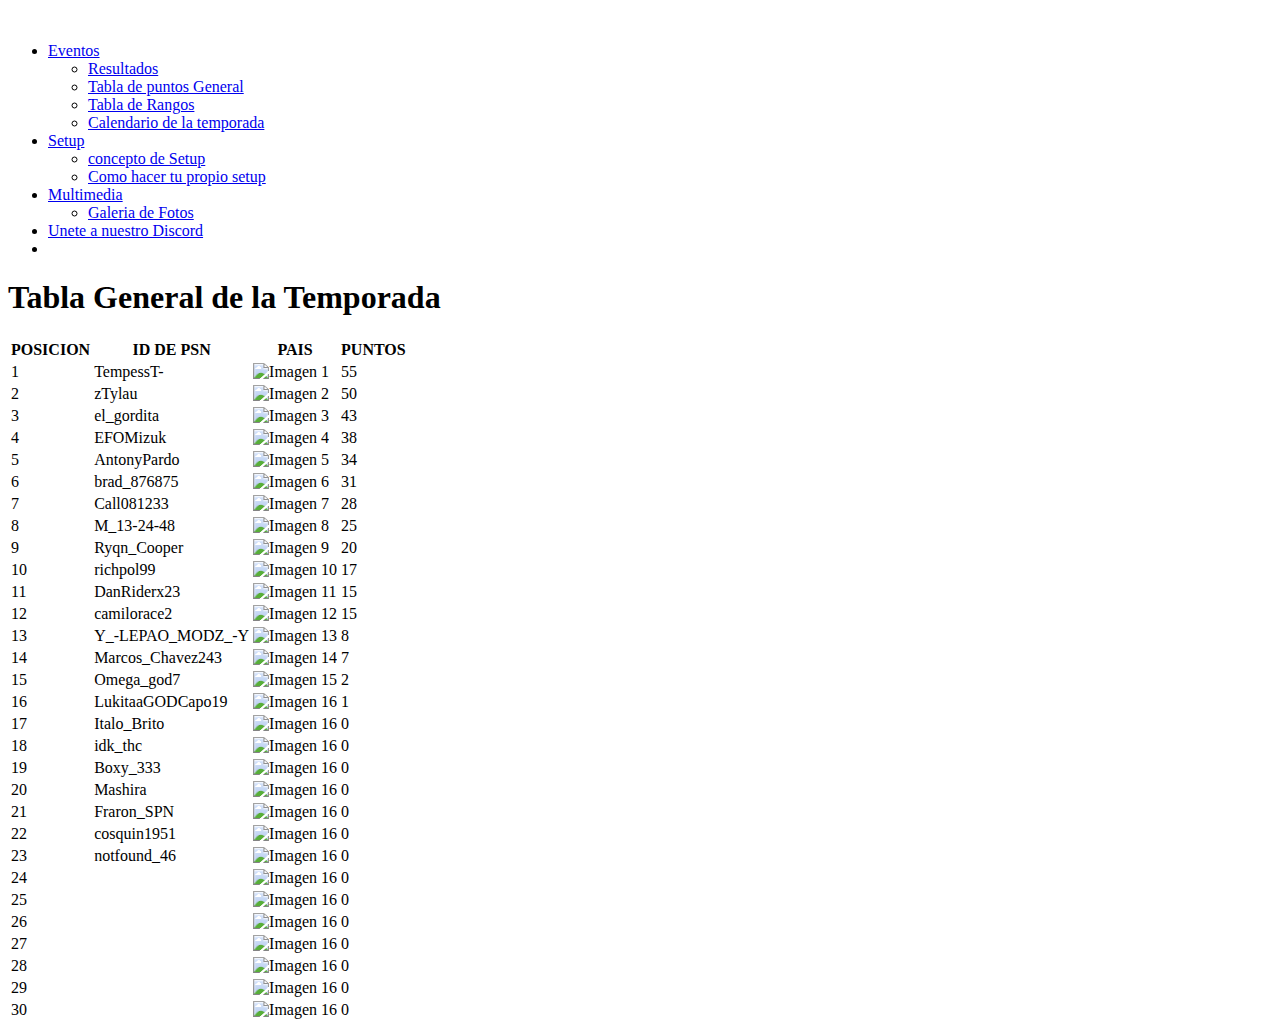
==== ranking.html @ 156a7bac "Add files via upload" ====
<!DOCTYPE html>
<html lang="en">
<head>
	<meta charset="UTF-8">
	<meta http-equiv="X-UA-Compatible" content="IE=edge">
	<meta name="viewport" content="width=device-width, initial-scale=1">
	<meta name="description" content="Responsive Bootstrap4 Shop Template, Created by Imran Hossain from https://imransdesign.com/">

	<!-- title -->
	<title>Tabla General</title>

	<!-- favicon -->
	<link rel="shortcut icon" type="image/png" href="assets/img/favicon.png">
	<!-- google font -->
	<link href="https://fonts.googleapis.com/css?family=Open+Sans:300,400,700" rel="stylesheet">
	<link href="https://fonts.googleapis.com/css?family=Poppins:400,700&display=swap" rel="stylesheet">
	<!-- fontawesome -->
	<link rel="stylesheet" href="assets/css/all.min.css">
	<!-- bootstrap -->
	<link rel="stylesheet" href="assets/bootstrap/css/bootstrap.min.css">
	<!-- owl carousel -->
	<link rel="stylesheet" href="assets/css/owl.carousel.css">
	<!-- magnific popup -->
	<link rel="stylesheet" href="assets/css/magnific-popup.css">
	<!-- animate css -->
	<link rel="stylesheet" href="assets/css/animate.css">
	<!-- mean menu css -->
	<link rel="stylesheet" href="assets/css/meanmenu.min.css">
	<!-- main style -->
	<link rel="stylesheet" href="assets/css/main.css">
	<!-- responsive -->
	<link rel="stylesheet" href="assets/css/responsive.css">

</head>
<body>
	
	<!--PreLoader-->
    <div class="loader">
        <div class="loader-inner">
            <div class="circle"></div>
        </div>
    </div>
    <!--PreLoader Ends-->
	
	<!-- header -->
	<div class="top-header-area" id="sticker">
		<div class="container">
			<div class="row">
				<div class="col-lg-12 col-sm-12 text-center">
					<div class="main-menu-wrap">
						<!-- logo -->
						<div class="site-logo">
							<a href="index.html">
								<img src="assets/img/logo.png" alt="">
							</a>
						</div>
						<!-- logo -->

						<!-- menu start -->
						<nav class="main-menu">
							<ul>
								<li><a href="#">Eventos</a>
									<ul class="sub-menu">
										<li><a href="resultados.html">Resultados</a></li>
										<li><a href="ranking.html">Tabla de puntos General</a></li>
										<li><a href="rangos.html">Tabla de Rangos</a></li>
										<li><a href="calendario.html">Calendario de la temporada</a></li>
									</ul>
								</li>
								<li><a href="#">Setup</a>
									<ul class="sub-menu">
										<li><a href="setup.html">concepto de Setup</a></li>
										<li><a href="conceptos.html">Como hacer tu propio setup</a></li>
									</ul>
								</li>
								<li><a href="#">Multimedia</a>
									<ul class="sub-menu">
										<li><a href="galeria.html">Galeria de Fotos</a></li>
									</ul>
								</li>
								<li><a href="discord.html">Unete a nuestro Discord</a></li>
								<li>
								</li>
							</ul>
						</nav>
						<a class="mobile-show search-bar-icon" href="#"></a>
						<div class="mobile-menu"></div>
						<!-- menu end -->
					</div>
				</div>
			</div>
		</div>
	</div>
	<!-- end header -->
	
	<!-- breadcrumb-section -->
	<div class="breadcrumb-section breadcrumb-bg">
		<div class="container">
			<div class="row">
				<div class="col-lg-8 offset-lg-2 text-center">
					<div class="breadcrumb-text">
						<h1>Tabla General de la Temporada</h1>
					</div>
				</div>
			</div>
		</div>
	</div>
	<!-- end breadcrumb section -->

    <div class="contact-from-section mt-150 mb-150">
        <div class="container">
            <div class="row">
                <div class="table-responsive">
                    <table class="table">
                        <thead>
                            <tr>
                                <th class="text-center">POSICION</th>
                                <th class="text-center">ID DE PSN</th>
                                <th class="text-center">PAIS</th>
                                <th class="text-center">PUNTOS</th>
                            </tr>
                        </thead>
                        <tbody>
                            <tr>
                                <td class="text-center">1</td>
                                <td class="text-center">TempessT-</td>
                                <td class="text-center"><img src="assets/country/luxemburgo.png" alt="Imagen 1" style="width: 27px; height: 20px;"></td>
                                <td class="text-center">55</td>
                            </tr>
                            <tr>
                                <td class="text-center">2</td>
                                <td class="text-center">zTylau</td>
                                <td class="text-center"><img src="assets/country/argentina.png" alt="Imagen 2" style="width: 27px; height: 20px;"></td>
                                <td class="text-center">50</td>
                            </tr>
                            <tr>
                                <td class="text-center">3</td>
                                <td class="text-center">el_gordita</td>
                                <td class="text-center"><img src="assets/country/mexico.png" alt="Imagen 3" style="width: 27px; height: 20px;"></td>
                                <td class="text-center">43</td>
                            </tr>
                            <tr> 
                                <td class="text-center">4</td>
                                <td class="text-center">EFOMizuk</td>
                                <td class="text-center"><img src="assets/country/peru.png" alt="Imagen 4" style="width: 27px; height: 20px;"></td>
                                <td class="text-center">38</td>
                                
                            </tr>
                            <tr>
                                <td class="text-center">5</td>
                                <td class="text-center">AntonyPardo</td>
                                <td class="text-center"><img src="assets/country/peru.png" alt="Imagen 5" style="width: 27px; height: 20px;"></td>
                                <td class="text-center">34</td>
                                
                            </tr>
                            <tr>
                                <td class="text-center">6</td>
                                <td class="text-center">brad_876875</td>
                                <td class="text-center"><img src="assets/country/colombia.png" alt="Imagen 6" style="width: 27px; height: 20px;"></td>
                                <td class="text-center">31</td>
                                
                            </tr>
                            <tr>
                                <td class="text-center">7</td>
                                <td class="text-center">Call081233</td>
                                <td class="text-center"><img src="assets/country/rd.png" alt="Imagen 7" style="width: 27px; height: 20px;"></td>
                                <td class="text-center">28</td>
                                
                            </tr>
                            <tr>
                                <td class="text-center">8</td>
                                <td class="text-center">M_13-24-48</td>
                                <td class="text-center"><img src="assets/country/pdi.png" alt="Imagen 8" style="width: 27px; height: 20px;"></td>
                                <td class="text-center">25</td>
                                
                            </tr>
                            <tr>
                                <td class="text-center">9</td>
                                <td class="text-center">Ryqn_Cooper	</td>
                                <td class="text-center"><img src="assets/country/argentina.png" alt="Imagen 9" style="width: 27px; height: 20px;"></td>
                                <td class="text-center">20</td>
                                
                            </tr>
                            <tr>
                                <td class="text-center">10</td>
                                <td class="text-center">richpol99</td>
                                <td class="text-center"><img src="assets/country/mexico.png" alt="Imagen 10" style="width: 27px; height: 20px;"></td>
                                <td class="text-center">17</td>
                                
                            </tr>
                            <tr>
                                <td class="text-center">11</td>
                                <td class="text-center">DanRiderx23</td>
                                <td class="text-center"><img src="assets/country/argentina.png" alt="Imagen 11" style="width: 27px; height: 20px;"></td>
                                <td class="text-center">15</td>
                                
                            </tr>
                            <tr>
                                <td class="text-center">12</td>
                                <td class="text-center">camilorace2</td>
                                <td class="text-center"><img src="assets/country/argentina.png" alt="Imagen 12" style="width: 27px; height: 20px;"></td>
                                <td class="text-center">15</td>
                                
                            </tr>
                            <tr>
                                <td class="text-center">13</td>
                                <td class="text-center">Y_-LEPAO_MODZ_-Y</td>
                                <td class="text-center"><img src="assets/country/brasil.png" alt="Imagen 13" style="width: 27px; height: 20px;"></td>
                                <td class="text-center">8</td>
                                
                            </tr>
                            <tr>
                                <td class="text-center">14</td>
                                <td class="text-center">Marcos_Chavez243</td>
                                <td class="text-center"><img src="assets/country/paraguay.png" alt="Imagen 14" style="width: 27px; height: 20px;"></td>
                                <td class="text-center">7</td>
                                
                            </tr>
                            <tr>
                                <td class="text-center">15</td>
                                <td class="text-center">Omega_god7</td>
                                <td class="text-center"><img src="assets/country/chile.png" alt="Imagen 15" style="width: 27px; height: 20px;"></td>
                                <td class="text-center">2</td>
                                
                            </tr>
                            <tr>
                                <td class="text-center">16</td>
                                <td class="text-center">LukitaaGODCapo19</td>
                                <td class="text-center"><img src="assets/country/argentina.png" alt="Imagen 16" style="width: 27px; height: 20px;"></td>
                                <td class="text-center">1</td>
                                
                            </tr>
                            <tr>
                                <td class="text-center">17</td>
                                <td class="text-center">Italo_Brito</td>
                                <td class="text-center"><img src="assets/country/brasil.png" alt="Imagen 16" style="width: 27px; height: 20px;"></td>
                                <td class="text-center">0</td>
                                
                            </tr>
                            <tr>
                                <td class="text-center">18</td>
                                <td class="text-center">idk_thc</td>
                                <td class="text-center"><img src="assets/country/argentina.png" alt="Imagen 16" style="width: 27px; height: 20px;"></td>
                                <td class="text-center">0</td>
                                
                            </tr>
                            <tr>
                                <td class="text-center">19</td>
                                <td class="text-center">Boxy_333</td>
                                <td class="text-center"><img src="assets/country/venezuela.png" alt="Imagen 16" style="width: 27px; height: 20px;"></td>
                                <td class="text-center">0</td>
                                
                            </tr>
                            <tr>
                                <td class="text-center">20</td>
                                <td class="text-center">Mashira</td>
                                <td class="text-center"><img src="assets/country/argentina.png" alt="Imagen 16" style="width: 27px; height: 20px;"></td>
                                <td class="text-center">0</td>
                                
                            </tr>
                            <tr>
                                <td class="text-center">21</td>
                                <td class="text-center">Fraron_SPN</td>
                                <td class="text-center"><img src="assets/country/brasil.png" alt="Imagen 16" style="width: 27px; height: 20px;"></td>
                                <td class="text-center">0</td>
                                
                            </tr>
                            <tr>
                                <td class="text-center">22</td>
                                <td class="text-center">cosquin1951</td>
                                <td class="text-center"><img src="assets/country/argentina.png" alt="Imagen 16" style="width: 27px; height: 20px;"></td>
                                <td class="text-center">0</td>
                                
                            </tr>
                            <tr>
                                <td class="text-center">23</td>
                                <td class="text-center">notfound_46</td>
                                <td class="text-center"><img src="assets/country/brasil.png" alt="Imagen 16" style="width: 27px; height: 20px;"></td>
                                <td class="text-center">0</td>
                                
                            </tr>
                            <tr>
                                <td class="text-center">24</td>
                                <td class="text-center"></td>
                                <td class="text-center"><img src="assets/country/pdi.png" alt="Imagen 16" style="width: 27px; height: 20px;"></td>
                                <td class="text-center">0</td>
                                
                            </tr>
                            <tr>
                                <td class="text-center">25</td>
                                <td class="text-center"></td>
                                <td class="text-center"><img src="assets/country/pdi.png" alt="Imagen 16" style="width: 27px; height: 20px;"></td>
                                <td class="text-center">0</td>
                                
                            </tr>
                            <tr>
                                <td class="text-center">26</td>
                                <td class="text-center"></td>
                                <td class="text-center"><img src="assets/country/pdi.png" alt="Imagen 16" style="width: 27px; height: 20px;"></td>
                                <td class="text-center">0</td>
                                
                            </tr>
                            <tr>
                                <td class="text-center">27</td>
                                <td class="text-center"></td>
                                <td class="text-center"><img src="assets/country/pdi.png" alt="Imagen 16" style="width: 27px; height: 20px;"></td>
                                <td class="text-center">0</td>
                                
                            </tr>
                            <tr>
                                <td class="text-center">28</td>
                                <td class="text-center"></td>
                                <td class="text-center"><img src="assets/country/pdi.png" alt="Imagen 16" style="width: 27px; height: 20px;"></td>
                                <td class="text-center">0</td>
                                
                            </tr>
                            <tr>
                                <td class="text-center">29</td>
                                <td class="text-center"></td>
                                <td class="text-center"><img src="assets/country/pdi.png" alt="Imagen 16" style="width: 27px; height: 20px;"></td>
                                <td class="text-center">0</td>
                                
                            </tr>
                            <tr>
                                <td class="text-center">30</td>
                                <td class="text-center"></td>
                                <td class="text-center"><img src="assets/country/pdi.png" alt="Imagen 16" style="width: 27px; height: 20px;"></td>
                                <td class="text-center">0</td>
                                
                            </tr>
    
                        </tbody>
                    </table>
                </div>
            </div>
        </div>
    </div>
    
	
	<!-- jquery -->
	<script src="assets/js/jquery-1.11.3.min.js"></script>
	<!-- bootstrap -->
	<script src="assets/bootstrap/js/bootstrap.min.js"></script>
	<!-- count down -->
	<script src="assets/js/jquery.countdown.js"></script>
	<!-- isotope -->
	<script src="assets/js/jquery.isotope-3.0.6.min.js"></script>
	<!-- waypoints -->
	<script src="assets/js/waypoints.js"></script>
	<!-- owl carousel -->
	<script src="assets/js/owl.carousel.min.js"></script>
	<!-- magnific popup -->
	<script src="assets/js/jquery.magnific-popup.min.js"></script>
	<!-- mean menu -->
	<script src="assets/js/jquery.meanmenu.min.js"></script>
	<!-- sticker js -->
	<script src="assets/js/sticker.js"></script>
	<!-- main js -->
	<script src="assets/js/main.js"></script>

</body>
</html>
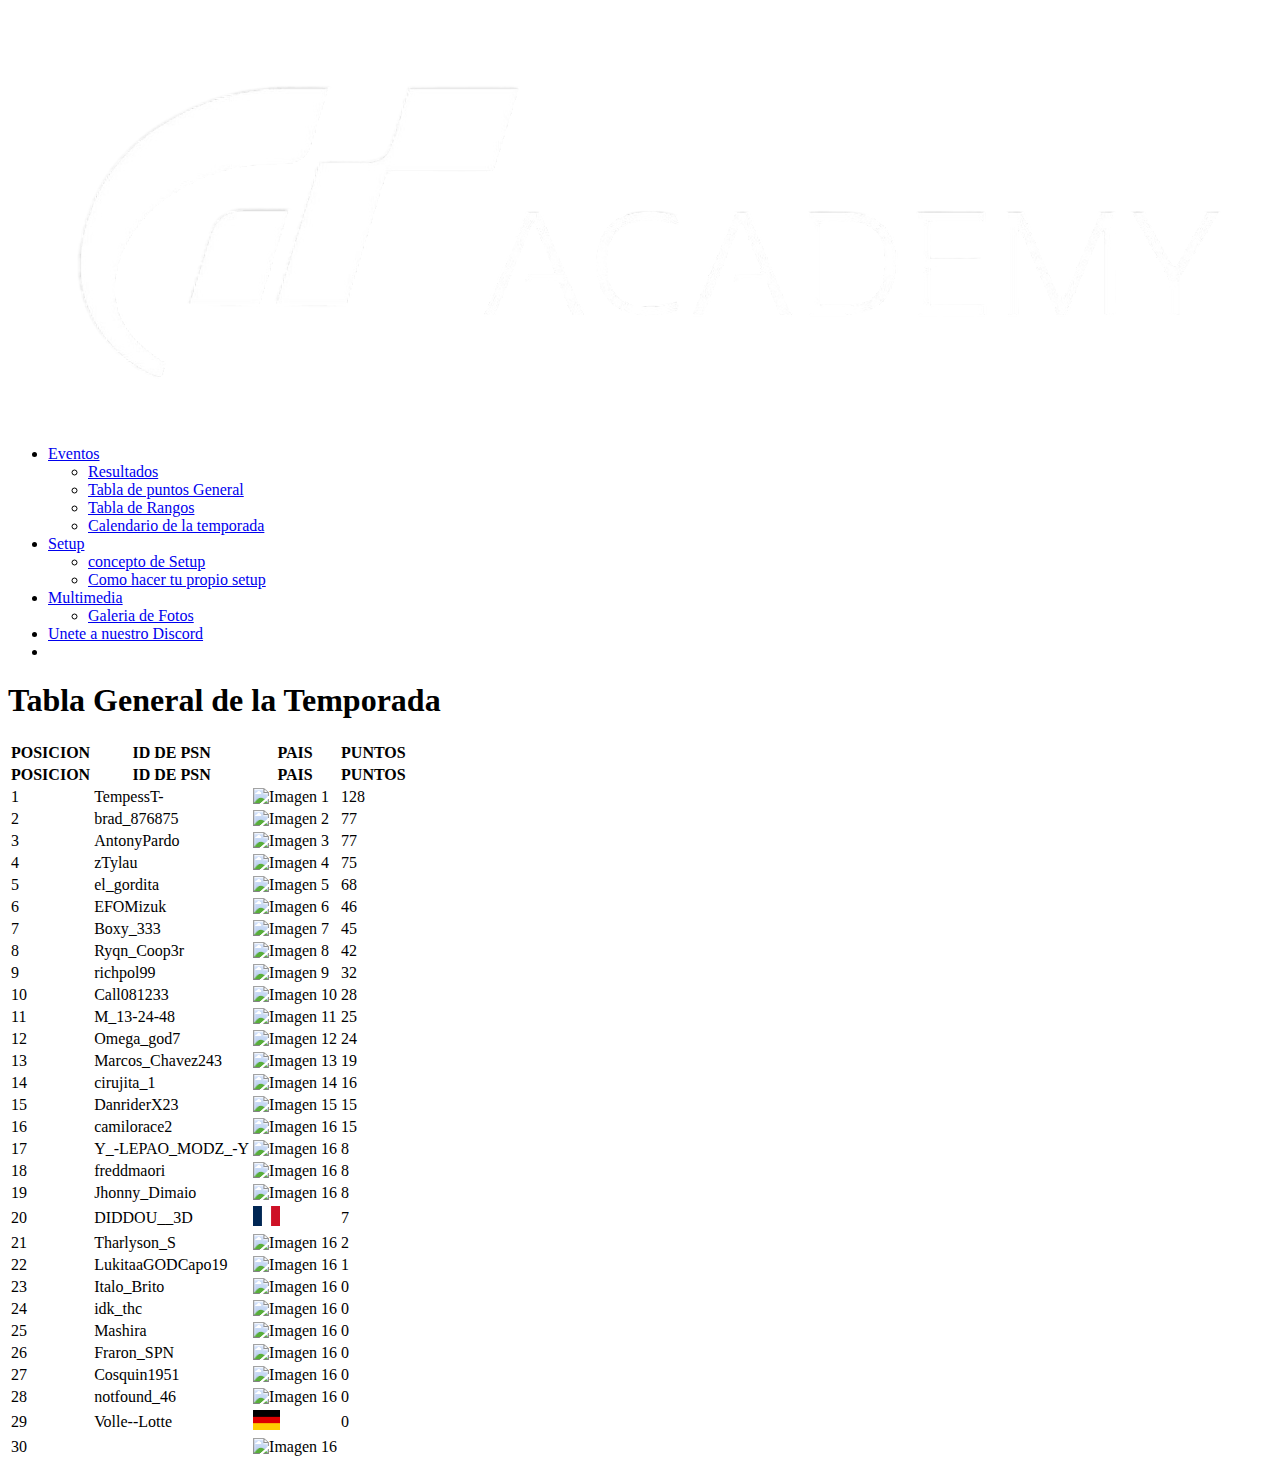
==== commit d7ceeb95: "Update ranking.html" ====
--- a/ranking.html
+++ b/ranking.html
@@ -122,202 +122,210 @@
                         </thead>
                         <tbody>
                             <tr>
+                                <th class="text-center">POSICION</th>
+                                <th class="text-center">ID DE PSN</th>
+                                <th class="text-center">PAIS</th>
+                                <th class="text-center">PUNTOS</th>
+                            </tr>
+                        </thead>
+                        <tbody>
+                            <tr>
                                 <td class="text-center">1</td>
                                 <td class="text-center">TempessT-</td>
                                 <td class="text-center"><img src="assets/country/luxemburgo.png" alt="Imagen 1" style="width: 27px; height: 20px;"></td>
-                                <td class="text-center">55</td>
+                                <td class="text-center">128</td>
                             </tr>
                             <tr>
                                 <td class="text-center">2</td>
-                                <td class="text-center">zTylau</td>
-                                <td class="text-center"><img src="assets/country/argentina.png" alt="Imagen 2" style="width: 27px; height: 20px;"></td>
-                                <td class="text-center">50</td>
+                                <td class="text-center">brad_876875</td>
+                                <td class="text-center"><img src="assets/country/colombia.png" alt="Imagen 2" style="width: 27px; height: 20px;"></td>
+                                <td class="text-center">77</td>
                             </tr>
                             <tr>
                                 <td class="text-center">3</td>
-                                <td class="text-center">el_gordita</td>
-                                <td class="text-center"><img src="assets/country/mexico.png" alt="Imagen 3" style="width: 27px; height: 20px;"></td>
-                                <td class="text-center">43</td>
+                                <td class="text-center">AntonyPardo</td>
+                                <td class="text-center"><img src="assets/country/peru.png" alt="Imagen 3" style="width: 27px; height: 20px;"></td>
+                                <td class="text-center">77</td>
                             </tr>
                             <tr> 
                                 <td class="text-center">4</td>
+                                <td class="text-center">zTylau</td>
+                                <td class="text-center"><img src="assets/country/argentina.png" alt="Imagen 4" style="width: 27px; height: 20px;"></td>
+                                <td class="text-center">75</td>
+                                
+                            </tr>
+                            <tr>
+                                <td class="text-center">5</td>
+                                <td class="text-center">el_gordita</td>
+                                <td class="text-center"><img src="assets/country/mexico.png" alt="Imagen 5" style="width: 27px; height: 20px;"></td>
+                                <td class="text-center">68</td>
+                                
+                            </tr>
+                            <tr>
+                                <td class="text-center">6</td>
                                 <td class="text-center">EFOMizuk</td>
-                                <td class="text-center"><img src="assets/country/peru.png" alt="Imagen 4" style="width: 27px; height: 20px;"></td>
-                                <td class="text-center">38</td>
-                                
-                            </tr>
-                            <tr>
-                                <td class="text-center">5</td>
-                                <td class="text-center">AntonyPardo</td>
-                                <td class="text-center"><img src="assets/country/peru.png" alt="Imagen 5" style="width: 27px; height: 20px;"></td>
-                                <td class="text-center">34</td>
-                                
-                            </tr>
-                            <tr>
-                                <td class="text-center">6</td>
-                                <td class="text-center">brad_876875</td>
-                                <td class="text-center"><img src="assets/country/colombia.png" alt="Imagen 6" style="width: 27px; height: 20px;"></td>
-                                <td class="text-center">31</td>
+                                <td class="text-center"><img src="assets/country/peru.png" alt="Imagen 6" style="width: 27px; height: 20px;"></td>
+                                <td class="text-center">46</td>
                                 
                             </tr>
                             <tr>
                                 <td class="text-center">7</td>
+                                <td class="text-center">Boxy_333</td>
+                                <td class="text-center"><img src="assets/country/venezuela.png" alt="Imagen 7" style="width: 27px; height: 20px;"></td>
+                                <td class="text-center">45</td>
+                                
+                            </tr>
+                            <tr>
+                                <td class="text-center">8</td>
+                                <td class="text-center">Ryqn_Coop3r</td>
+                                <td class="text-center"><img src="assets/country/argentina.png" alt="Imagen 8" style="width: 27px; height: 20px;"></td>
+                                <td class="text-center">42</td>
+                                
+                            </tr>
+                            <tr>
+                                <td class="text-center">9</td>
+                                <td class="text-center">richpol99</td>
+                                <td class="text-center"><img src="assets/country/mexico.png" alt="Imagen 9" style="width: 27px; height: 20px;"></td>
+                                <td class="text-center">32</td>
+                                
+                            </tr>
+                            <tr>
+                                <td class="text-center">10</td>
                                 <td class="text-center">Call081233</td>
-                                <td class="text-center"><img src="assets/country/rd.png" alt="Imagen 7" style="width: 27px; height: 20px;"></td>
+                                <td class="text-center"><img src="assets/country/rd.png" alt="Imagen 10" style="width: 27px; height: 20px;"></td>
                                 <td class="text-center">28</td>
                                 
                             </tr>
                             <tr>
+                                <td class="text-center">11</td>
+                                <td class="text-center">M_13-24-48</td>
+                                <td class="text-center"><img src="assets/country/pdi.png" alt="Imagen 11" style="width: 27px; height: 20px;"></td>
+                                <td class="text-center">25</td>
+                                
+                            </tr>
+                            <tr>
+                                <td class="text-center">12</td>
+                                <td class="text-center">Omega_god7</td>
+                                <td class="text-center"><img src="assets/country/chile.png" alt="Imagen 12" style="width: 27px; height: 20px;"></td>
+                                <td class="text-center">24</td>
+                                
+                            </tr>
+                            <tr>
+                                <td class="text-center">13</td>
+                                <td class="text-center">Marcos_Chavez243</td>
+                                <td class="text-center"><img src="assets/country/paraguay.png" alt="Imagen 13" style="width: 27px; height: 20px;"></td>
+                                <td class="text-center">19</td>
+                                
+                            </tr>
+                            <tr>
+                                <td class="text-center">14</td>
+                                <td class="text-center">cirujita_1</td>
+                                <td class="text-center"><img src="assets/country/argentina.png" alt="Imagen 14" style="width: 27px; height: 20px;"></td>
+                                <td class="text-center">16</td>
+                                
+                            </tr>
+                            <tr>
+                                <td class="text-center">15</td>
+                                <td class="text-center">DanriderX23</td>
+                                <td class="text-center"><img src="assets/country/argentina.png" alt="Imagen 15" style="width: 27px; height: 20px;"></td>
+                                <td class="text-center">15</td>
+                                
+                            </tr>
+                            <tr>
+                                <td class="text-center">16</td>
+                                <td class="text-center">camilorace2</td>
+                                <td class="text-center"><img src="assets/country/argentina.png" alt="Imagen 16" style="width: 27px; height: 20px;"></td>
+                                <td class="text-center">15</td>
+                                
+                            </tr>
+                            <tr>
+                                <td class="text-center">17</td>
+                                <td class="text-center">Y_-LEPAO_MODZ_-Y</td>
+                                <td class="text-center"><img src="assets/country/brasil.png" alt="Imagen 16" style="width: 27px; height: 20px;"></td>
                                 <td class="text-center">8</td>
-                                <td class="text-center">M_13-24-48</td>
-                                <td class="text-center"><img src="assets/country/pdi.png" alt="Imagen 8" style="width: 27px; height: 20px;"></td>
-                                <td class="text-center">25</td>
-                                
-                            </tr>
-                            <tr>
-                                <td class="text-center">9</td>
-                                <td class="text-center">Ryqn_Cooper	</td>
-                                <td class="text-center"><img src="assets/country/argentina.png" alt="Imagen 9" style="width: 27px; height: 20px;"></td>
+                                
+                            </tr>
+                            <tr>
+                                <td class="text-center">18</td>
+                                <td class="text-center">freddmaori</td>
+                                <td class="text-center"><img src="assets/country/pdi.png" alt="Imagen 16" style="width: 27px; height: 20px;"></td>
+                                <td class="text-center">8</td>
+                                
+                            </tr>
+                            <tr>
+                                <td class="text-center">19</td>
+                                <td class="text-center">Jhonny_Dimaio</td>
+                                <td class="text-center"><img src="assets/country/colombia.png" alt="Imagen 16" style="width: 27px; height: 20px;"></td>
+                                <td class="text-center">8</td>
+                                
+                            </tr>
+                            <tr>
                                 <td class="text-center">20</td>
-                                
-                            </tr>
-                            <tr>
-                                <td class="text-center">10</td>
-                                <td class="text-center">richpol99</td>
-                                <td class="text-center"><img src="assets/country/mexico.png" alt="Imagen 10" style="width: 27px; height: 20px;"></td>
-                                <td class="text-center">17</td>
-                                
-                            </tr>
-                            <tr>
-                                <td class="text-center">11</td>
-                                <td class="text-center">DanRiderx23</td>
-                                <td class="text-center"><img src="assets/country/argentina.png" alt="Imagen 11" style="width: 27px; height: 20px;"></td>
-                                <td class="text-center">15</td>
-                                
-                            </tr>
-                            <tr>
-                                <td class="text-center">12</td>
-                                <td class="text-center">camilorace2</td>
-                                <td class="text-center"><img src="assets/country/argentina.png" alt="Imagen 12" style="width: 27px; height: 20px;"></td>
-                                <td class="text-center">15</td>
-                                
-                            </tr>
-                            <tr>
-                                <td class="text-center">13</td>
-                                <td class="text-center">Y_-LEPAO_MODZ_-Y</td>
-                                <td class="text-center"><img src="assets/country/brasil.png" alt="Imagen 13" style="width: 27px; height: 20px;"></td>
-                                <td class="text-center">8</td>
-                                
-                            </tr>
-                            <tr>
-                                <td class="text-center">14</td>
-                                <td class="text-center">Marcos_Chavez243</td>
-                                <td class="text-center"><img src="assets/country/paraguay.png" alt="Imagen 14" style="width: 27px; height: 20px;"></td>
+                                <td class="text-center">DIDDOU__3D</td>
+                                <td class="text-center"><img src="assets/country/francia.png" alt="Imagen 16" style="width: 27px; height: 20px;"></td>
                                 <td class="text-center">7</td>
                                 
                             </tr>
                             <tr>
-                                <td class="text-center">15</td>
-                                <td class="text-center">Omega_god7</td>
-                                <td class="text-center"><img src="assets/country/chile.png" alt="Imagen 15" style="width: 27px; height: 20px;"></td>
+                                <td class="text-center">21</td>
+                                <td class="text-center">Tharlyson_S</td>
+                                <td class="text-center"><img src="assets/country/brasil.png" alt="Imagen 16" style="width: 27px; height: 20px;"></td>
                                 <td class="text-center">2</td>
                                 
                             </tr>
                             <tr>
-                                <td class="text-center">16</td>
+                                <td class="text-center">22</td>
                                 <td class="text-center">LukitaaGODCapo19</td>
                                 <td class="text-center"><img src="assets/country/argentina.png" alt="Imagen 16" style="width: 27px; height: 20px;"></td>
                                 <td class="text-center">1</td>
                                 
                             </tr>
                             <tr>
-                                <td class="text-center">17</td>
+                                <td class="text-center">23</td>
                                 <td class="text-center">Italo_Brito</td>
                                 <td class="text-center"><img src="assets/country/brasil.png" alt="Imagen 16" style="width: 27px; height: 20px;"></td>
                                 <td class="text-center">0</td>
                                 
                             </tr>
                             <tr>
-                                <td class="text-center">18</td>
+                                <td class="text-center">24</td>
                                 <td class="text-center">idk_thc</td>
                                 <td class="text-center"><img src="assets/country/argentina.png" alt="Imagen 16" style="width: 27px; height: 20px;"></td>
                                 <td class="text-center">0</td>
                                 
                             </tr>
                             <tr>
-                                <td class="text-center">19</td>
-                                <td class="text-center">Boxy_333</td>
-                                <td class="text-center"><img src="assets/country/venezuela.png" alt="Imagen 16" style="width: 27px; height: 20px;"></td>
-                                <td class="text-center">0</td>
-                                
-                            </tr>
-                            <tr>
-                                <td class="text-center">20</td>
+                                <td class="text-center">25</td>
                                 <td class="text-center">Mashira</td>
                                 <td class="text-center"><img src="assets/country/argentina.png" alt="Imagen 16" style="width: 27px; height: 20px;"></td>
                                 <td class="text-center">0</td>
                                 
                             </tr>
                             <tr>
-                                <td class="text-center">21</td>
+                                <td class="text-center">26</td>
                                 <td class="text-center">Fraron_SPN</td>
                                 <td class="text-center"><img src="assets/country/brasil.png" alt="Imagen 16" style="width: 27px; height: 20px;"></td>
                                 <td class="text-center">0</td>
                                 
                             </tr>
                             <tr>
-                                <td class="text-center">22</td>
-                                <td class="text-center">cosquin1951</td>
-                                <td class="text-center"><img src="assets/country/argentina.png" alt="Imagen 16" style="width: 27px; height: 20px;"></td>
-                                <td class="text-center">0</td>
-                                
-                            </tr>
-                            <tr>
-                                <td class="text-center">23</td>
+                                <td class="text-center">27</td>
+                                <td class="text-center">Cosquin1951</td>
+                                <td class="text-center"><img src="assets/country/brasil.png" alt="Imagen 16" style="width: 27px; height: 20px;"></td>
+                                <td class="text-center">0</td>
+                                
+                            </tr>
+                            <tr>
+                                <td class="text-center">28</td>
                                 <td class="text-center">notfound_46</td>
                                 <td class="text-center"><img src="assets/country/brasil.png" alt="Imagen 16" style="width: 27px; height: 20px;"></td>
                                 <td class="text-center">0</td>
                                 
                             </tr>
                             <tr>
-                                <td class="text-center">24</td>
-                                <td class="text-center"></td>
-                                <td class="text-center"><img src="assets/country/pdi.png" alt="Imagen 16" style="width: 27px; height: 20px;"></td>
-                                <td class="text-center">0</td>
-                                
-                            </tr>
-                            <tr>
-                                <td class="text-center">25</td>
-                                <td class="text-center"></td>
-                                <td class="text-center"><img src="assets/country/pdi.png" alt="Imagen 16" style="width: 27px; height: 20px;"></td>
-                                <td class="text-center">0</td>
-                                
-                            </tr>
-                            <tr>
-                                <td class="text-center">26</td>
-                                <td class="text-center"></td>
-                                <td class="text-center"><img src="assets/country/pdi.png" alt="Imagen 16" style="width: 27px; height: 20px;"></td>
-                                <td class="text-center">0</td>
-                                
-                            </tr>
-                            <tr>
-                                <td class="text-center">27</td>
-                                <td class="text-center"></td>
-                                <td class="text-center"><img src="assets/country/pdi.png" alt="Imagen 16" style="width: 27px; height: 20px;"></td>
-                                <td class="text-center">0</td>
-                                
-                            </tr>
-                            <tr>
-                                <td class="text-center">28</td>
-                                <td class="text-center"></td>
-                                <td class="text-center"><img src="assets/country/pdi.png" alt="Imagen 16" style="width: 27px; height: 20px;"></td>
-                                <td class="text-center">0</td>
-                                
-                            </tr>
-                            <tr>
                                 <td class="text-center">29</td>
-                                <td class="text-center"></td>
-                                <td class="text-center"><img src="assets/country/pdi.png" alt="Imagen 16" style="width: 27px; height: 20px;"></td>
+                                <td class="text-center">Volle--Lotte</td>
+                                <td class="text-center"><img src="assets/country/alemania.png" alt="Imagen 16" style="width: 27px; height: 20px;"></td>
                                 <td class="text-center">0</td>
                                 
                             </tr>
@@ -325,7 +333,7 @@
                                 <td class="text-center">30</td>
                                 <td class="text-center"></td>
                                 <td class="text-center"><img src="assets/country/pdi.png" alt="Imagen 16" style="width: 27px; height: 20px;"></td>
-                                <td class="text-center">0</td>
+                                <td class="text-center"></td>
                                 
                             </tr>
     
@@ -359,4 +367,4 @@
 	<script src="assets/js/main.js"></script>
 
 </body>
-</html>+</html>
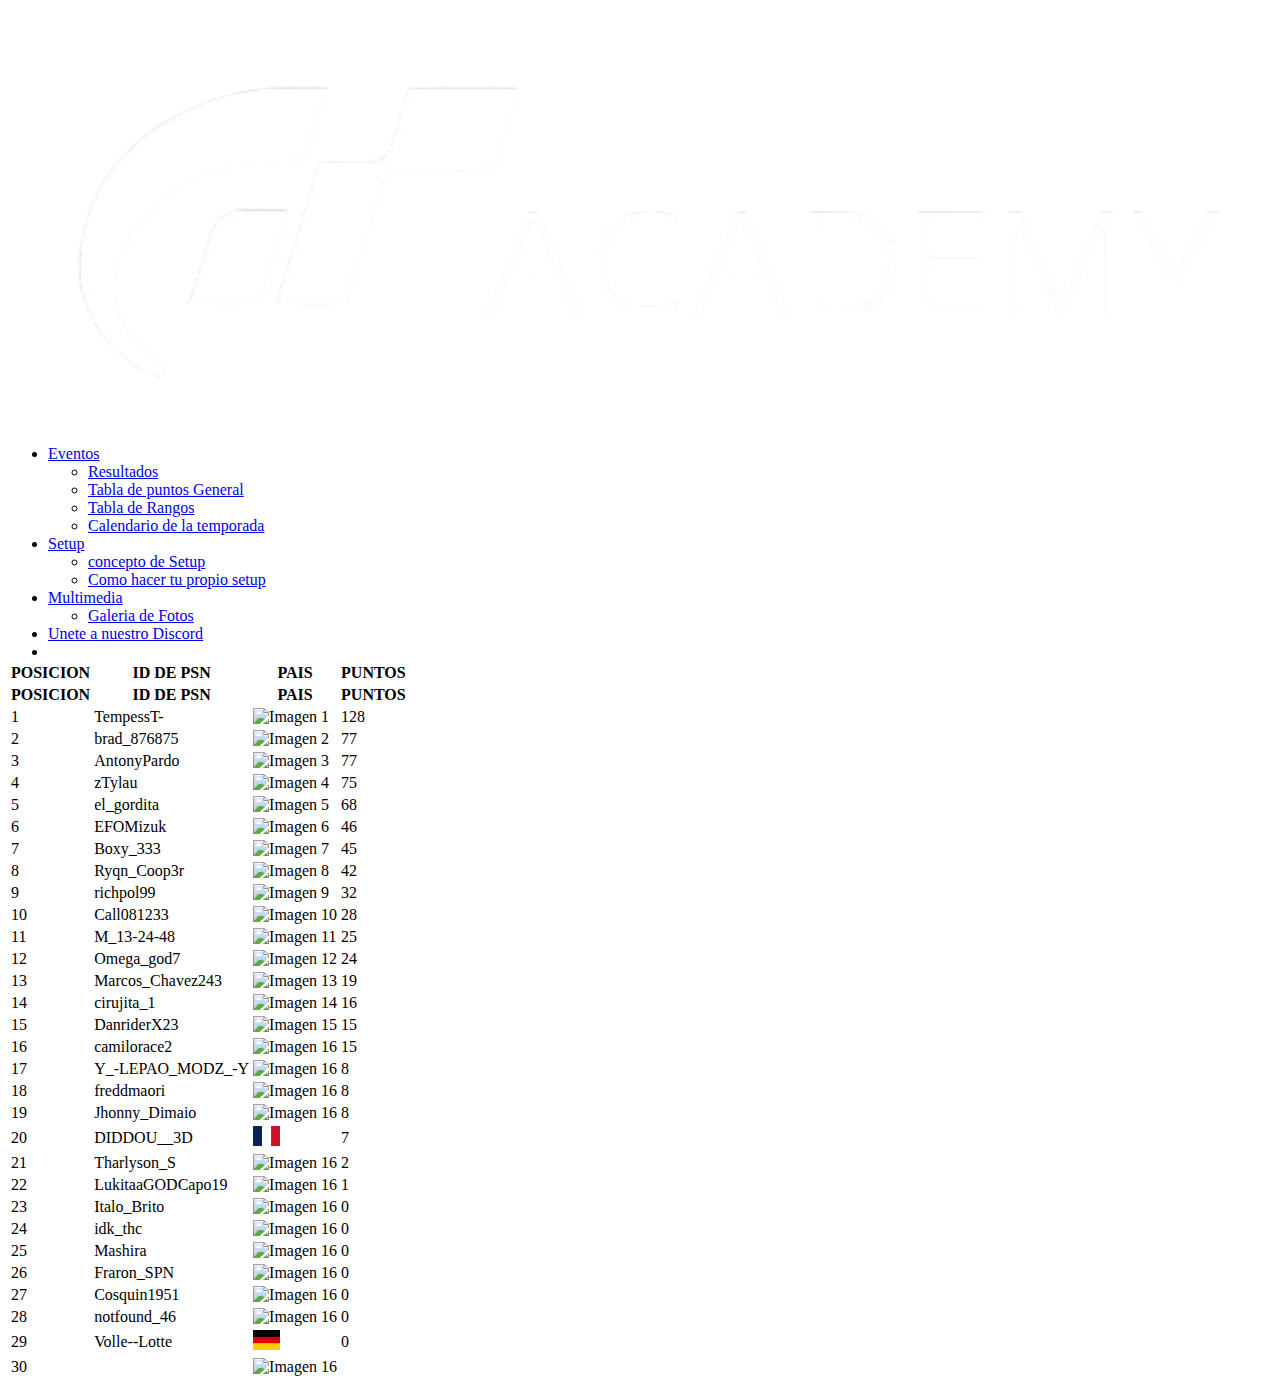
==== commit 1a891b8b: "Update ranking.html" ====
--- a/ranking.html
+++ b/ranking.html
@@ -92,21 +92,6 @@
 		</div>
 	</div>
 	<!-- end header -->
-	
-	<!-- breadcrumb-section -->
-	<div class="breadcrumb-section breadcrumb-bg">
-		<div class="container">
-			<div class="row">
-				<div class="col-lg-8 offset-lg-2 text-center">
-					<div class="breadcrumb-text">
-						<h1>Tabla General de la Temporada</h1>
-					</div>
-				</div>
-			</div>
-		</div>
-	</div>
-	<!-- end breadcrumb section -->
-
     <div class="contact-from-section mt-150 mb-150">
         <div class="container">
             <div class="row">
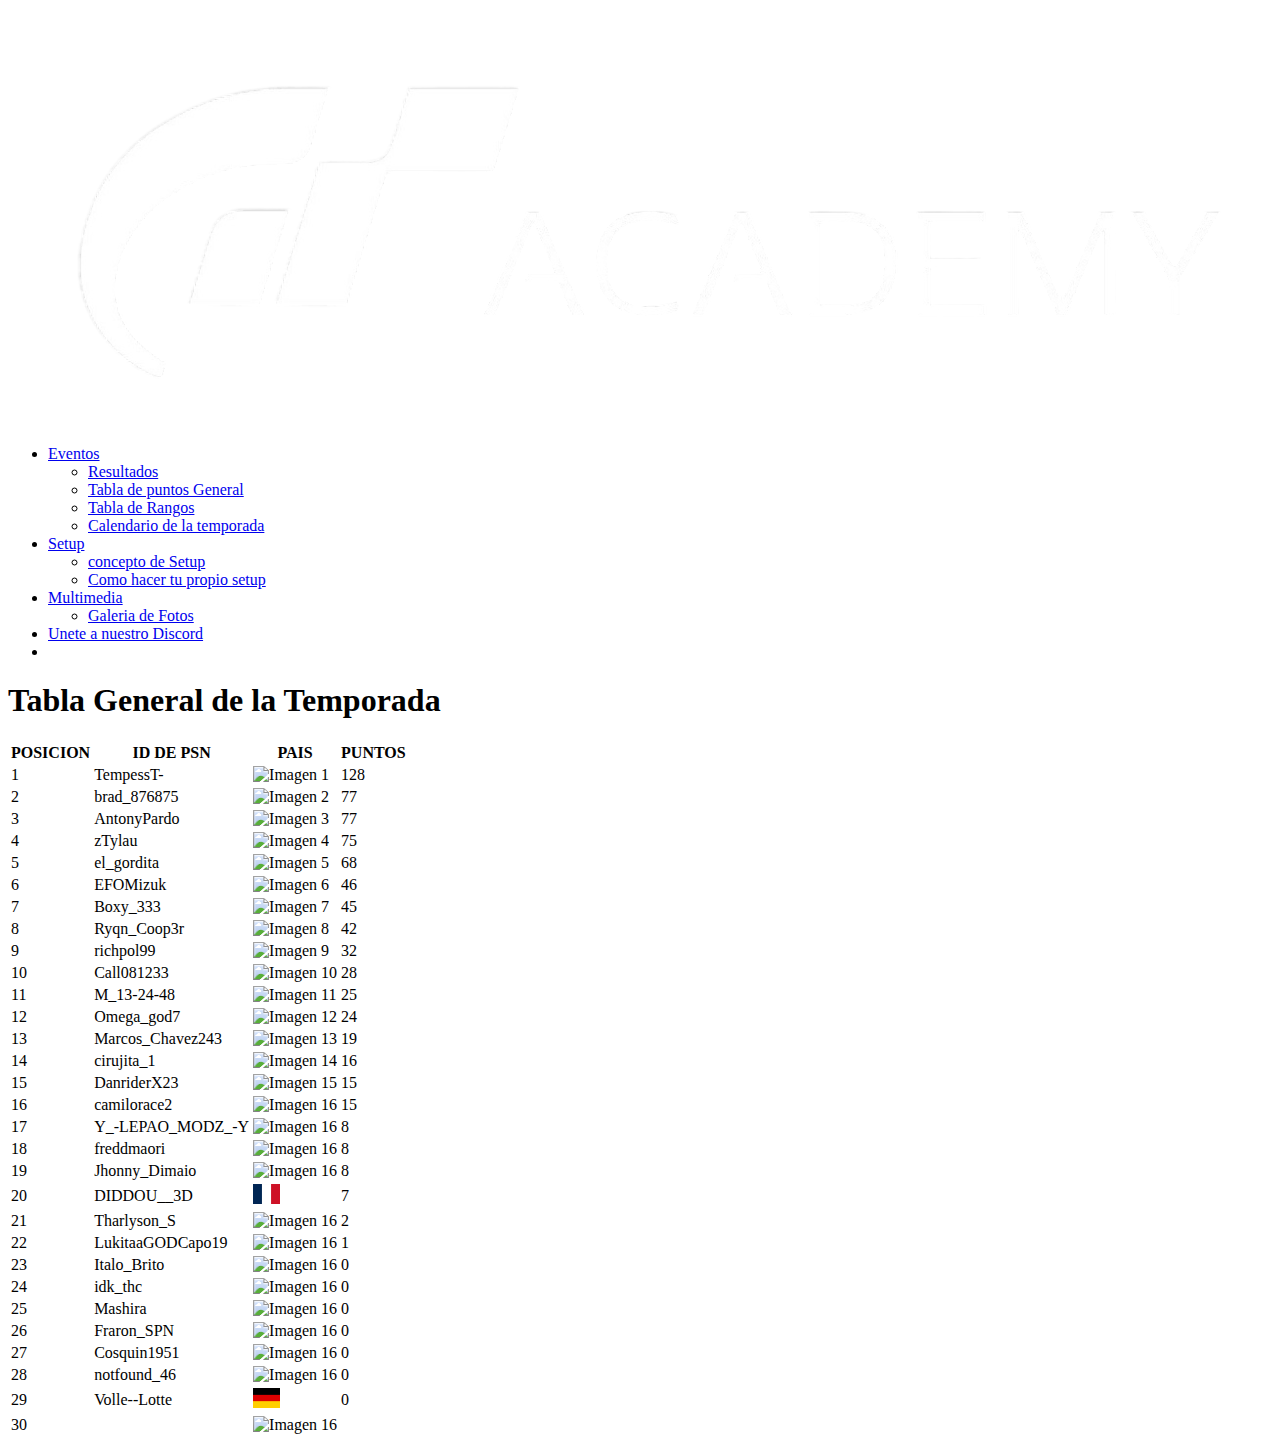
==== commit 1da73a85: "Update ranking.html" ====
--- a/ranking.html
+++ b/ranking.html
@@ -92,20 +92,27 @@
 		</div>
 	</div>
 	<!-- end header -->
+	
+	<!-- breadcrumb-section -->
+	<div class="breadcrumb-section breadcrumb-bg">
+		<div class="container">
+			<div class="row">
+				<div class="col-lg-8 offset-lg-2 text-center">
+					<div class="breadcrumb-text">
+						<h1>Tabla General de la Temporada</h1>
+					</div>
+				</div>
+			</div>
+		</div>
+	</div>
+	<!-- end breadcrumb section -->
+
     <div class="contact-from-section mt-150 mb-150">
         <div class="container">
             <div class="row">
                 <div class="table-responsive">
                     <table class="table">
                         <thead>
-                            <tr>
-                                <th class="text-center">POSICION</th>
-                                <th class="text-center">ID DE PSN</th>
-                                <th class="text-center">PAIS</th>
-                                <th class="text-center">PUNTOS</th>
-                            </tr>
-                        </thead>
-                        <tbody>
                             <tr>
                                 <th class="text-center">POSICION</th>
                                 <th class="text-center">ID DE PSN</th>
